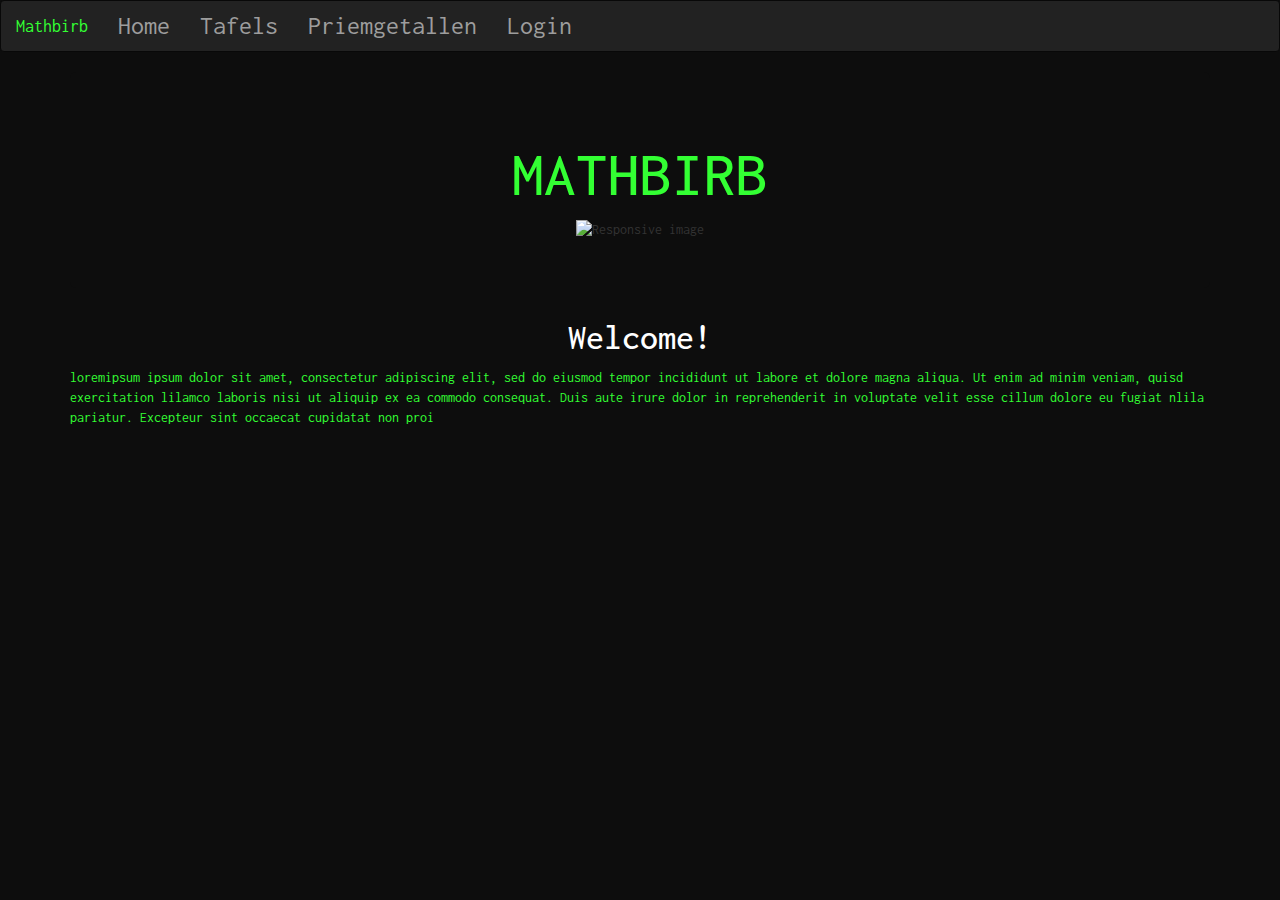
==== mathbirb-Homepage.html @ d992dada "veel veranderd" ====
<!DOCTYPE html>
<html lang="en">
<head>
  <title>Mathbirb</title>
  <meta charset="utf-8">
  <meta name="viewport" content="width=device-width, initial-scale=1">
  <link rel="stylesheet" href="https://maxcdn.bootstrapcdn.com/bootstrap/3.3.7/css/bootstrap.min.css">
  <script src="https://ajax.googleapis.com/ajax/libs/jquery/3.3.1/jquery.min.js"></script>
  <script src="https://maxcdn.bootstrapcdn.com/bootstrap/3.3.7/js/bootstrap.min.js"></script>
  <link href="https://fonts.googleapis.com/css?family=Inconsolata" rel="stylesheet">
  <link href="css/Homepage.css" rel="stylesheet" type="text/css"/>
</head>
<body>


  <!--Navbar--->
    <nav class="navbar navbar-inverse">
      <div class="container-fluid">
        <div class="navbar-header">
          <a class="navbar-brand" style="color:#33ff33;" href="#">Mathbirb</a>
        </div>
        <ul class="nav navbar-nav">
          <li ><a href="mathbirb-Homepage.html">Home</a></li>
          <li ><a href="mathbirb-tafelpage.html">Tafels</a></li>
          <li ><a href="mathbirb-priempage.html">Priemgetallen</a></li>
          <li ><a href="mathbirb-inloggen.html">Login</a></li>
        </ul>
      </div>
    </nav>



<!--container-->
<div class="container">
  <div class="jumbotron">
    <h1 >MATHBIRB</h1>
    <img src="img/mathbirb.jpg" class="img-fluid" alt="Responsive image">
  </div>
    <h1 style="color:white;">Welcome!</h1>
  <p>loremipsum ipsum dolor sit amet, consectetur adipiscing elit, sed do eiusmod tempor incididunt ut labore et dolore magna aliqua. Ut enim ad minim veniam, quisd exercitation lilamco laboris nisi ut aliquip ex ea commodo consequat. Duis aute irure dolor in reprehenderit in voluptate velit esse cillum dolore eu fugiat nlila pariatur. Excepteur sint occaecat cupidatat non proi</p>
</div>



</body>
</html>
---- css/Homepage.css ----
body{
  background-color: #0d0d0d;
  text-decoration: uppercase;
  font-family: 'Inconsolata', monospace;
}
a{
  font-family: 'Inconsolata', monospace;
  display: block;
  text-decoration: none;
  color: #33ff33;
    font-size: 2vw;
}
.jumbotron {
  text-align: center;
  background-color: #0d0d0d;
}
.img-fluid{
  max-width 100%;
  height: auto;
}
.jumbotron h1{
  color: #33ff33;
}

.container h1{
  text-align: center;
}
.container p{
  color: #33ff33;
}

#mathbirb{
    background-color: grey;
    color: #00ff00;
    padding: 0,5vw;
    width: 10vw;
    height: 8vh;
}
#home{
    background-color: blue;
    color: #00ff00;
    padding: 0,5vw;
    width: 8vw;
    height: 8vh;
}
#Link {
    background-color: red;
    color: #00ff00;
    padding: 0,5vw;
    width: 8vw;
    height: 8vh;
}
#Link2 {
    background-color: yellow;
    color: #00ff00;
    padding: 0,5vw;
    width: 8vw;
    height: 8vh;
}
.navbar .navbar-nav .nav-link {
      color: #00ff21;
      border-radius: .25rem;
      margin: 0 0.25em;
    }
#navbarSupportedContent{
    padding-top: 0,5vh;
    border-radius: 10%;
    text-align: center;
}
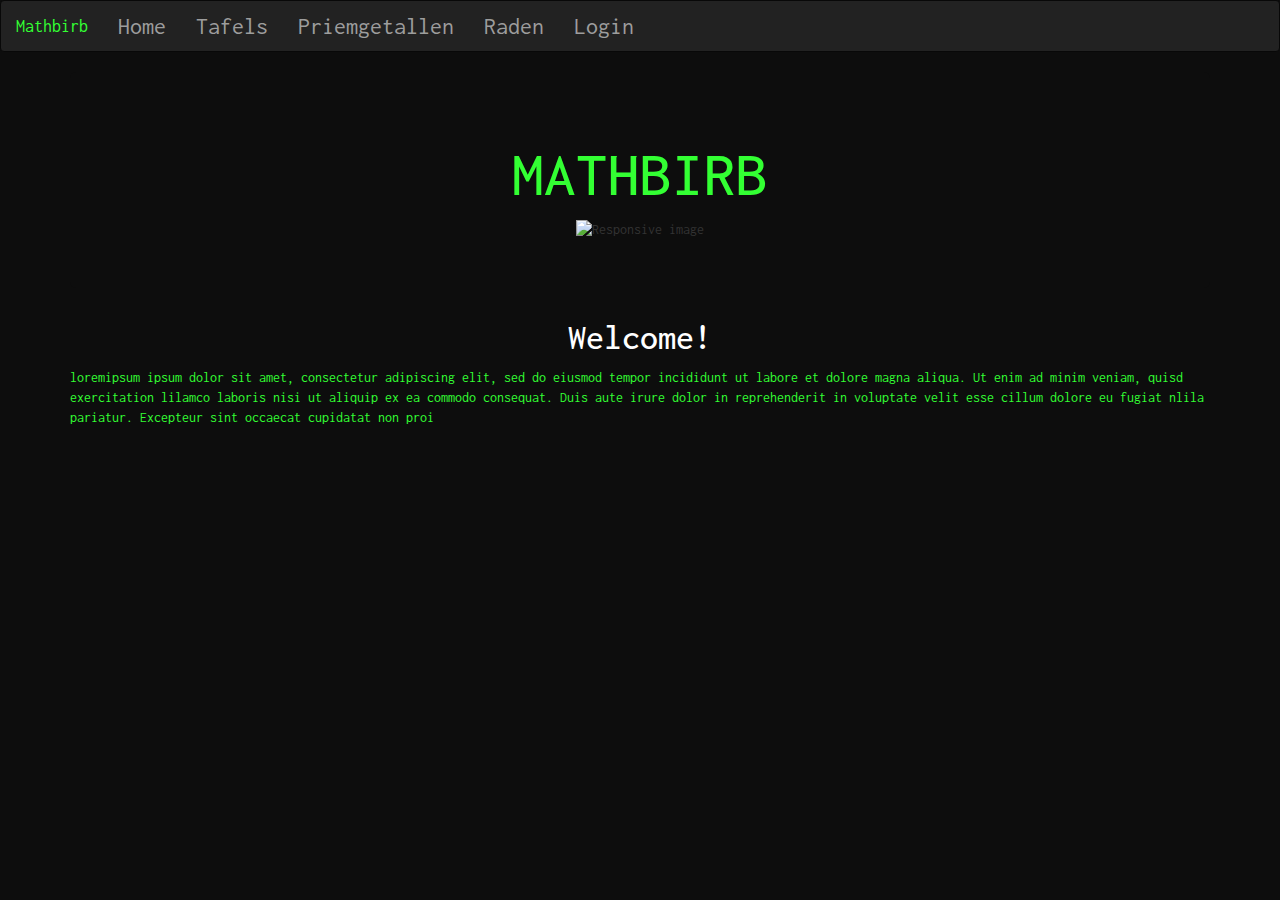
==== commit 30b187d6: "navbars geupdate" ====
--- a/mathbirb-Homepage.html
+++ b/mathbirb-Homepage.html
@@ -14,19 +14,20 @@
 
 
   <!--Navbar--->
-    <nav class="navbar navbar-inverse">
-      <div class="container-fluid">
-        <div class="navbar-header">
-          <a class="navbar-brand" style="color:#33ff33;" href="#">Mathbirb</a>
-        </div>
-        <ul class="nav navbar-nav">
-          <li ><a href="mathbirb-Homepage.html">Home</a></li>
+     <nav class="navbar navbar-inverse">
+    <div class="container-fluid">
+      <div class="navbar-header">
+        <a class="navbar-brand" style="color:#33ff33;" href="#">Mathbirb</a>
+      </div>
+      <ul class="nav navbar-nav">
+        <li ><a href="mathbirb-Homepage.html">Home</a></li>
           <li ><a href="mathbirb-tafelpage.html">Tafels</a></li>
           <li ><a href="mathbirb-priempage.html">Priemgetallen</a></li>
+          <li ><a href="mathbirb-rad.html">Raden</a></li>
           <li ><a href="mathbirb-inloggen.html">Login</a></li>
-        </ul>
-      </div>
-    </nav>
+      </ul>
+    </div>
+  </nav>
 
 
 
--- a/css/Homepage.css
+++ b/css/Homepage.css
@@ -10,6 +10,17 @@
   color: #33ff33;
     font-size: 2vw;
 }
+ul li a{
+  font-size: 24px;
+  font-family: 'Inconsolata', monospace;
+  padding: 0 149px;
+  display: block;
+  text-decoration: none;
+  color: #33ff33;
+}
+li:hover{
+  background-color: #33ff33;}
+
 .jumbotron {
   text-align: center;
   background-color: #0d0d0d;
